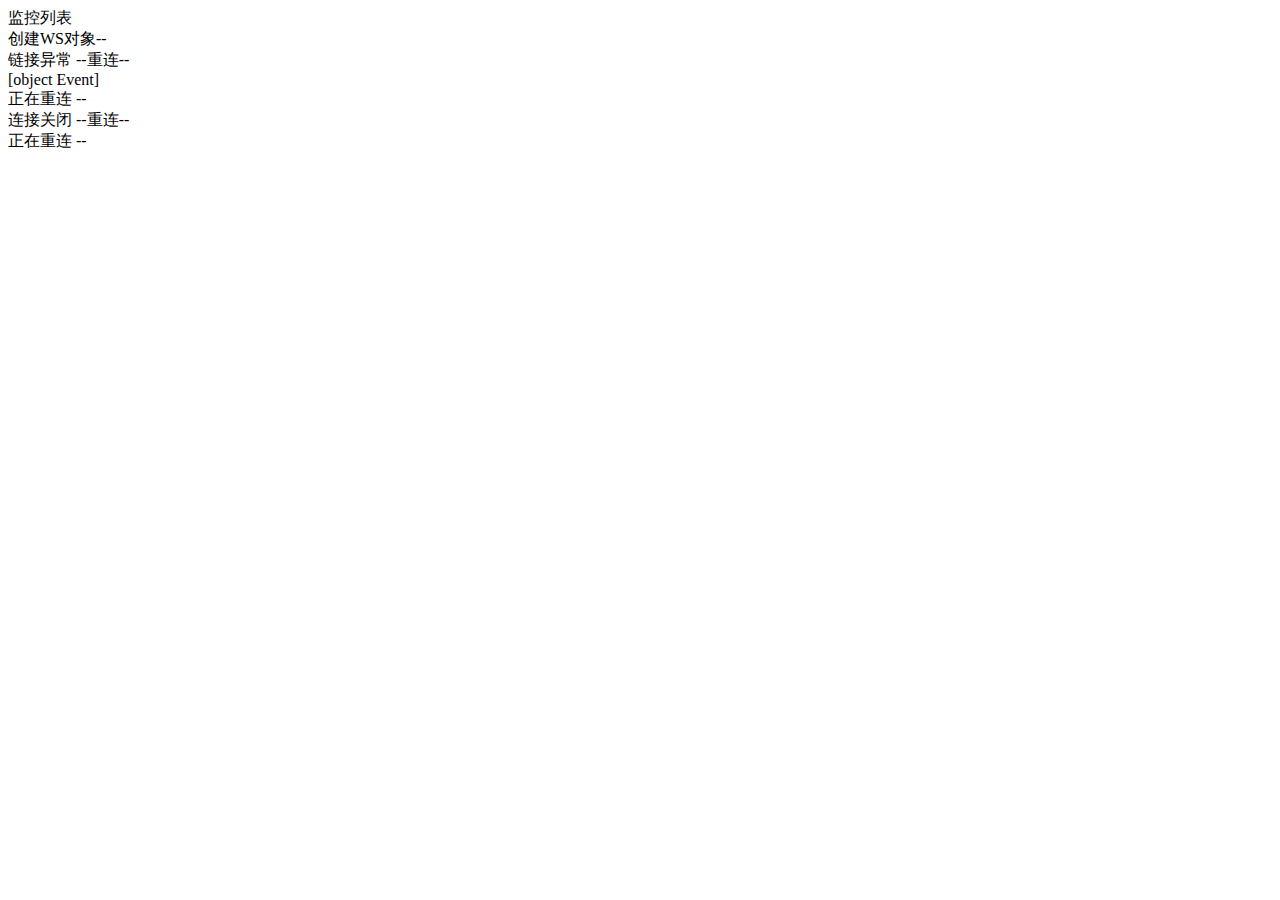
==== src/main/resources/templates/index.html @ 36643146 "提交websocket 示例" ====
<!DOCTYPE html>
<html lang="en">
<head>
    <meta charset="UTF-8">
    <title>My WebSocket</title>
</head>
<body>
    监控列表<br/>
    <div id="message">

    </div>
    <script type="text/javascript">
        var ws;
        var lockReconnect = false; // 避免重复链接
        var wsUrl = 'ws://' + document.location.host + "/websocket";

        // 创建链接
        function createWebSocket(url) {
            setMessageInnerHTML("创建WS对象--");
            try {
                ws = new WebSocket(url);
                initEventHandle();
            } catch (e) {
                setMessageInnerHTML("创建WS对象失败 --重连--")
                reconnect(url);
            }
        }
        // 关闭链接
        function closeWebSocket() {
            setMessageInnerHTML("关闭链接");
            ws.close();
        }

        function initEventHandle() {
            ws.onclose = function () {
                setMessageInnerHTML("连接关闭 --重连--");
                reconnect(wsUrl);
            };
            ws.onerror = function (error) {
                setMessageInnerHTML("链接异常 --重连--");
                setMessageInnerHTML(error);
                reconnect(wsUrl);
            };
            ws.onopen = function () {
                setMessageInnerHTML("开启链接 --心跳检测重置--");
                heartCheck.reset().start();
            };
            ws.onmessage = function (event) {
                // 如果获取到消息，心跳检测重置
                // 拿到任何消息都说明当前连接是正常的
                setMessageInnerHTML(event.data);
                heartCheck.reset().start();
            }
        }

        function setMessageInnerHTML(message) {
            document.getElementById('message').innerHTML += message +'<br/>';
        }
        function reconnect(url) {
            setMessageInnerHTML("正在重连 --");
            if (lockReconnect) return;
            lockReconnect = true;
            setTimeout(function () {
                createWebSocket(url);
                lockReconnect = false;
            }, 2000);
        }

        // 心跳检测
        var heartCheck = {
            timeout: 10000, // 6秒
            timeoutObj: null,
            reset: function () {
                setMessageInnerHTML("接收到消息 检测正常");
                clearTimeout(this.timeoutObj);
                return this;
            },
            start: function () {
                this.timeoutObj = setTimeout(function () {
                    // 这里发送一个心跳，后端收到后，返回一个心跳消息，
                    // onmessage 拿到返回的心跳说明连接正常
                    ws.send("HeartBeat");
                    setMessageInnerHTML("发送一个心跳 HeartBeat");
                }, this.timeout);
            }
        };

        createWebSocket(wsUrl);
    </script>
</body>
</html>
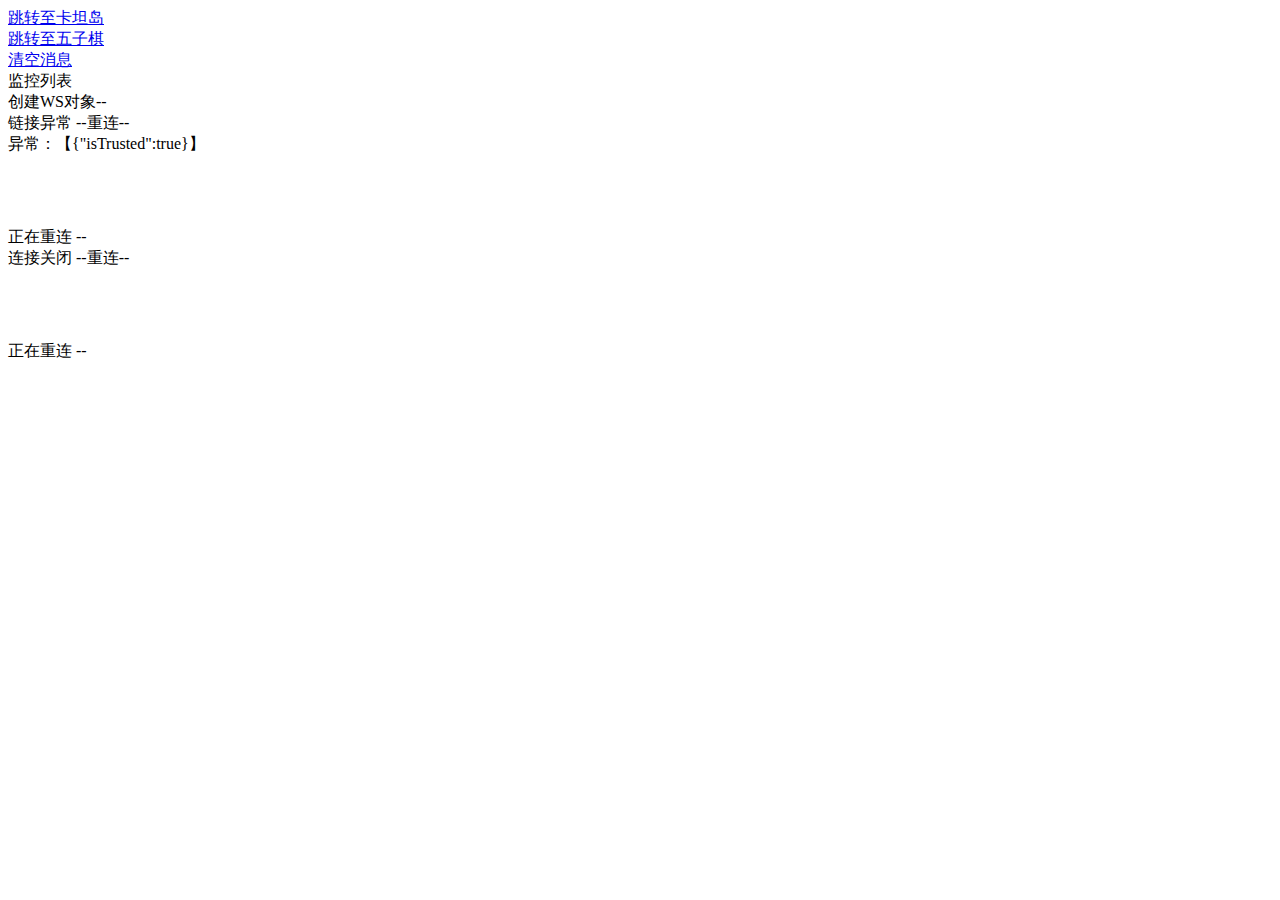
==== commit 42c622db: "结构调整" ====
--- a/src/main/resources/templates/index.html
+++ b/src/main/resources/templates/index.html
@@ -5,87 +5,126 @@
     <title>My WebSocket</title>
 </head>
 <body>
-    监控列表<br/>
-    <div id="message">
+<a href="/catan"> 跳转至卡坦岛 </a><br/>
+<a href="/five"> 跳转至五子棋 </a><br/>
+<a href="#" onclick="clearMessageInnerHTML()"> 清空消息 </a><br/>
+监控列表<br/>
+<div id="message">
 
-    </div>
-    <script type="text/javascript">
-        var ws;
-        var lockReconnect = false; // 避免重复链接
-        var wsUrl = 'ws://' + document.location.host + "/websocket";
+</div>
+<script type="text/javascript">
+    var ws;
+    var lockReconnect = false; // 避免重复链接
+    var wsUrl = 'ws://' + document.location.host + "/websocket";
 
-        // 创建链接
-        function createWebSocket(url) {
-            setMessageInnerHTML("创建WS对象--");
-            try {
-                ws = new WebSocket(url);
-                initEventHandle();
-            } catch (e) {
-                setMessageInnerHTML("创建WS对象失败 --重连--")
-                reconnect(url);
-            }
+    // 创建链接
+    function createWebSocket(url) {
+        setMessageInnerHTML("创建WS对象--");
+        try {
+            ws = new WebSocket(url);
+            initEventHandle();
+        } catch (e) {
+            setMessageInnerHTML("创建WS对象失败 --重连--")
+            reconnect(url);
         }
-        // 关闭链接
-        function closeWebSocket() {
-            setMessageInnerHTML("关闭链接");
-            ws.close();
+    }
+
+    // 关闭链接
+    function closeWebSocket() {
+        setMessageInnerHTML("关闭链接");
+        ws.close();
+    }
+
+    function initEventHandle() {
+        console.log("initEventHandle");
+        ws.onclose = function () {
+            setMessageInnerHTML("连接关闭 --重连--");
+            setMessageInnerHTML("<br/>");
+            setMessageInnerHTML("<br/>");
+            reconnect(wsUrl);
+        };
+        ws.onerror = function (error) {
+            setMessageInnerHTML("链接异常 --重连--");
+            console.log("链接异常 --重连-- :" + JSON.stringify(error));
+            setMessageInnerHTML("异常：【" + JSON.stringify(error) + "】");
+            setMessageInnerHTML("<br/>");
+            setMessageInnerHTML("<br/>");
+            reconnect(wsUrl);
+        };
+        ws.onopen = function () {
+            setMessageInnerHTML("<br/>");
+            setMessageInnerHTML("<br/>");
+            setMessageInnerHTML("开启链接 --心跳检测重置--");
+            heartCheck.reset().start();
+        };
+        ws.onmessage = function (event) {
+            // 如果获取到消息，心跳检测重置
+            // 拿到任何消息都说明当前连接是正常的
+            setMessageInnerHTML(event.data);
+            heartCheck.reset().start();
         }
+    }
 
-        function initEventHandle() {
-            ws.onclose = function () {
-                setMessageInnerHTML("连接关闭 --重连--");
-                reconnect(wsUrl);
-            };
-            ws.onerror = function (error) {
-                setMessageInnerHTML("链接异常 --重连--");
-                setMessageInnerHTML(error);
-                reconnect(wsUrl);
-            };
-            ws.onopen = function () {
-                setMessageInnerHTML("开启链接 --心跳检测重置--");
-                heartCheck.reset().start();
-            };
-            ws.onmessage = function (event) {
-                // 如果获取到消息，心跳检测重置
-                // 拿到任何消息都说明当前连接是正常的
-                setMessageInnerHTML(event.data);
-                heartCheck.reset().start();
-            }
-        }
+    function setMessageInnerHTML(message) {
+        document.getElementById('message').innerHTML += message + '<br/>';
+    }
 
-        function setMessageInnerHTML(message) {
-            document.getElementById('message').innerHTML += message +'<br/>';
-        }
-        function reconnect(url) {
-            setMessageInnerHTML("正在重连 --");
-            if (lockReconnect) return;
-            lockReconnect = true;
+    function clearMessageInnerHTML() {
+        document.getElementById('message').innerHTML = '<br/>';
+    }
+
+    function reconnect(url) {
+        setMessageInnerHTML("正在重连 --");
+        if (lockReconnect) return;
+        lockReconnect = true;
+        this.timeoutObj.push(
             setTimeout(function () {
                 createWebSocket(url);
                 lockReconnect = false;
-            }, 2000);
+            }, 2000)
+        );
+    }
+
+    // 心跳检测
+    var heartCheck = {
+        timeout: 10000, // 10秒
+        timeoutObj: [],
+        reset: function () {
+            setMessageInnerHTML("接收到消息 检测正常");
+            this.timeoutObj.forEach(function (timeoutId) {
+                clearTimeout(timeoutId);
+            });
+            this.timeoutObj = [];
+            return this;
+        },
+        start: function () {
+            // 所有的心跳都是从 整10秒开始执行
+            var dateNow = new Date();
+            var dateNowSecond = dateNow.getSeconds();
+            var surplus = dateNowSecond % 10;
+            this.timeoutObj.push(
+                setTimeout(function () {
+                    runHeartBeat();
+                }, surplus)
+            );
+
+            var _this = this;
+            var runHeartBeat = function () {
+                _this.timeoutObj.push(
+                    setTimeout(function () {
+                        // 这里发送一个心跳，后端收到后，返回一个心跳消息，
+                        // onmessage 拿到返回的心跳说明连接正常
+                        ws.send("HeartBeat");
+                        setMessageInnerHTML("<br/>");
+                        setMessageInnerHTML("发送一个心跳 HeartBeat");
+                        setMessageInnerHTML(dateNow);
+                    }, _this.timeout)
+                );
+            };
         }
+    };
 
-        // 心跳检测
-        var heartCheck = {
-            timeout: 10000, // 6秒
-            timeoutObj: null,
-            reset: function () {
-                setMessageInnerHTML("接收到消息 检测正常");
-                clearTimeout(this.timeoutObj);
-                return this;
-            },
-            start: function () {
-                this.timeoutObj = setTimeout(function () {
-                    // 这里发送一个心跳，后端收到后，返回一个心跳消息，
-                    // onmessage 拿到返回的心跳说明连接正常
-                    ws.send("HeartBeat");
-                    setMessageInnerHTML("发送一个心跳 HeartBeat");
-                }, this.timeout);
-            }
-        };
-
-        createWebSocket(wsUrl);
-    </script>
+    createWebSocket(wsUrl);
+</script>
 </body>
 </html>
